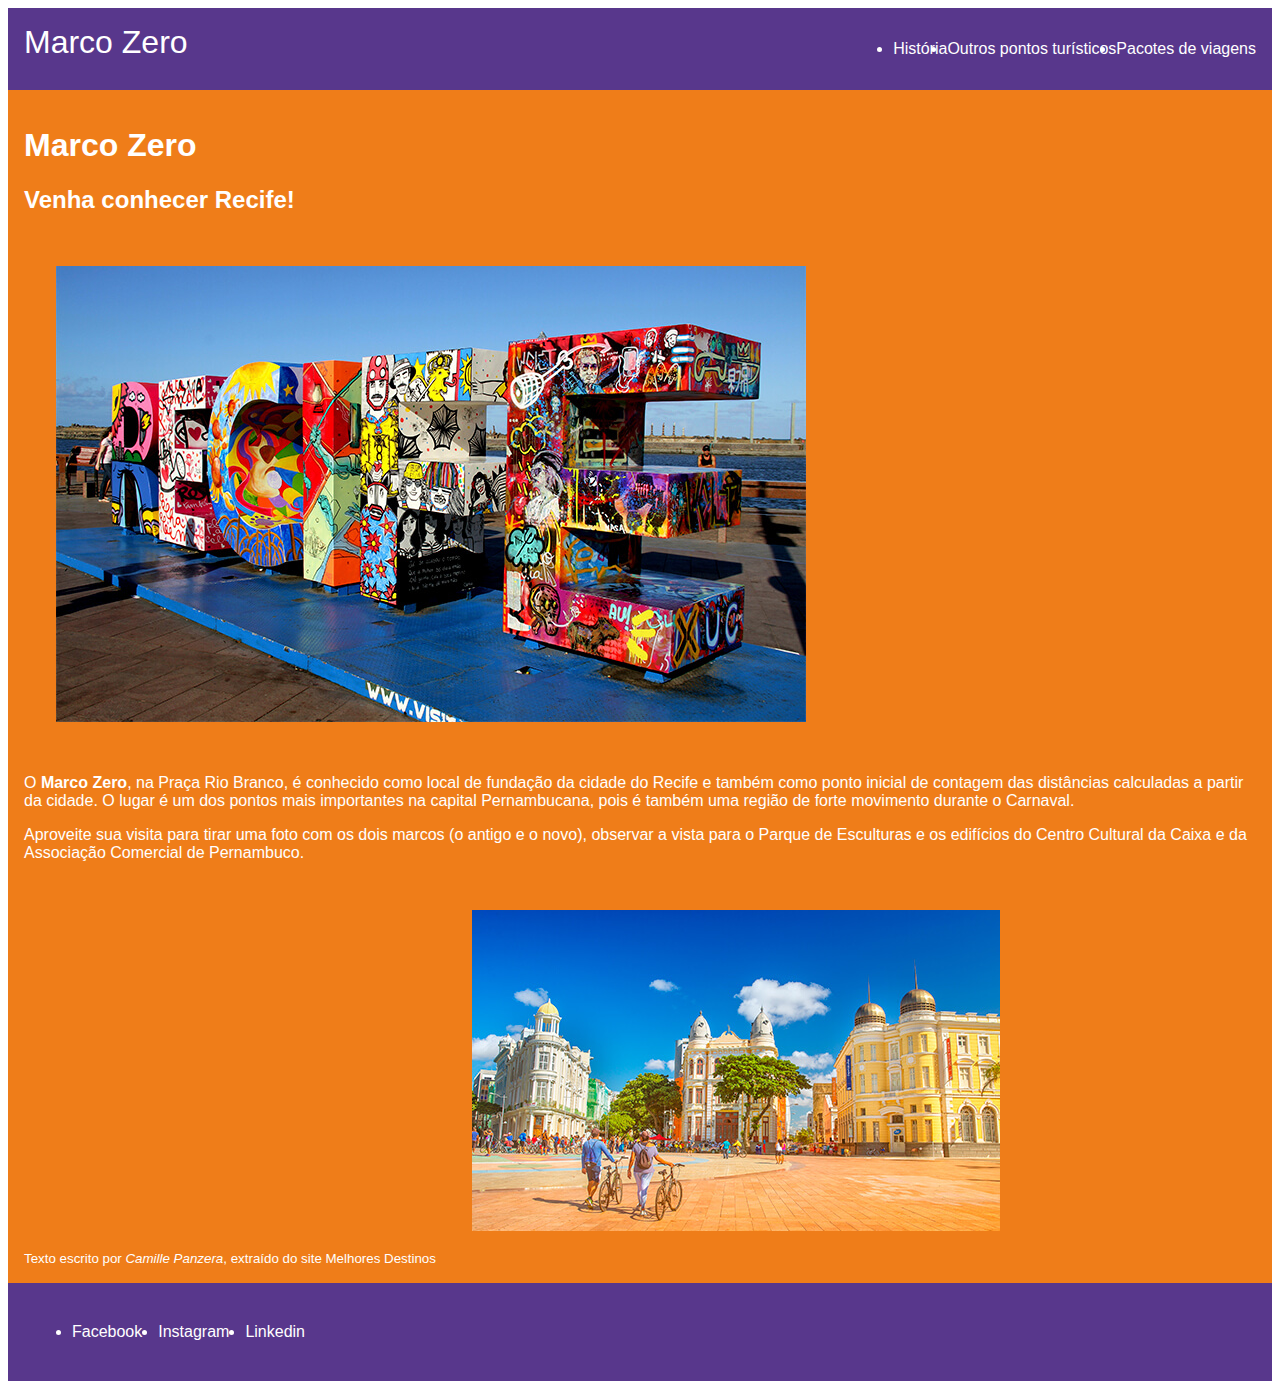
==== index.html @ 70ea01d4 "primeiro commit" ====
<!DOCTYPE html>
<html lang="en">
<head>
  <meta charset="UTF-8">
  <meta http-equiv="X-UA-Compatible" content="IE=edge">
  <meta name="viewport" content="width=device-width, initial-scale=1.0">
  <link rel="stylesheet" href="style.css">
  <title>Marco Zero</title>
</head>
<body>
  <header>
    <span id="logo-header">Marco Zero</span>
    <ul>
      <li>História</li>
      <li>
        <a href="./pontos-turisticos.html">
          Outros pontos turísticos
        </a>
      </li>
      <li>Pacotes de viagens</li>
    </ul>
  </header>
  <main>
    <h1>Marco Zero</h1>
    <h2>Venha conhecer Recife!</h2>
    <img src="./public/recife-01.jpg" alt="Foto de Recife">
    <p>
      O <strong>Marco Zero</strong>, na Praça Rio Branco, é conhecido como local de fundação da cidade do Recife e também como ponto inicial de contagem das distâncias calculadas a partir da cidade. O lugar é um dos pontos mais importantes na capital Pernambucana, pois é também uma região de forte movimento durante o Carnaval.
    </p>
    <p>
      Aproveite sua visita para tirar uma foto com os dois marcos (o antigo e o novo), observar a vista para o Parque de Esculturas e os edifícios do Centro Cultural da Caixa e da Associação Comercial de Pernambuco.
    </p>
    <small>
      Texto escrito por <i>Camille Panzera</i>, extraído do site <a href="https://guia.melhoresdestinos.com.br/marco-zero-108-2110-l.html">Melhores Destinos</a>
    </small>
    <img src="./public/marco-zero-01.jpg" alt="Foto do Marco Zero">
  </main>
  <footer>
    <ul>
      <li class="rede-social" >Facebook</li>
      <li class="rede-social" >Instagram</li>
      <li class="rede-social" >Linkedin</li>
    </ul>
  </footer>
</body>
</html>
---- style.css ----
header {
  font-family: 'Lucida Sans', Verdana, sans-serif;
}

header, footer {
  background: #58378C;
  color: white;
  padding: 16px;
  display: flex;
  justify-content: space-between;
}

ul {
  display: flex;
  justify-content: space-between;
}

#logo-header {
  font-size: 32px;
}

a {
  text-decoration: none;
  color: white;
}

main {
  background-color: #EF7D19;
  padding: 16px;
  color: white;
  font-family: 'Lucida Sans', Verdana, sans-serif;
}

img {
  margin: 32px;
}

.rede-social {
  font-family: 'Segoe UI', Verdana, sans-serif;
  margin: 8px;
}
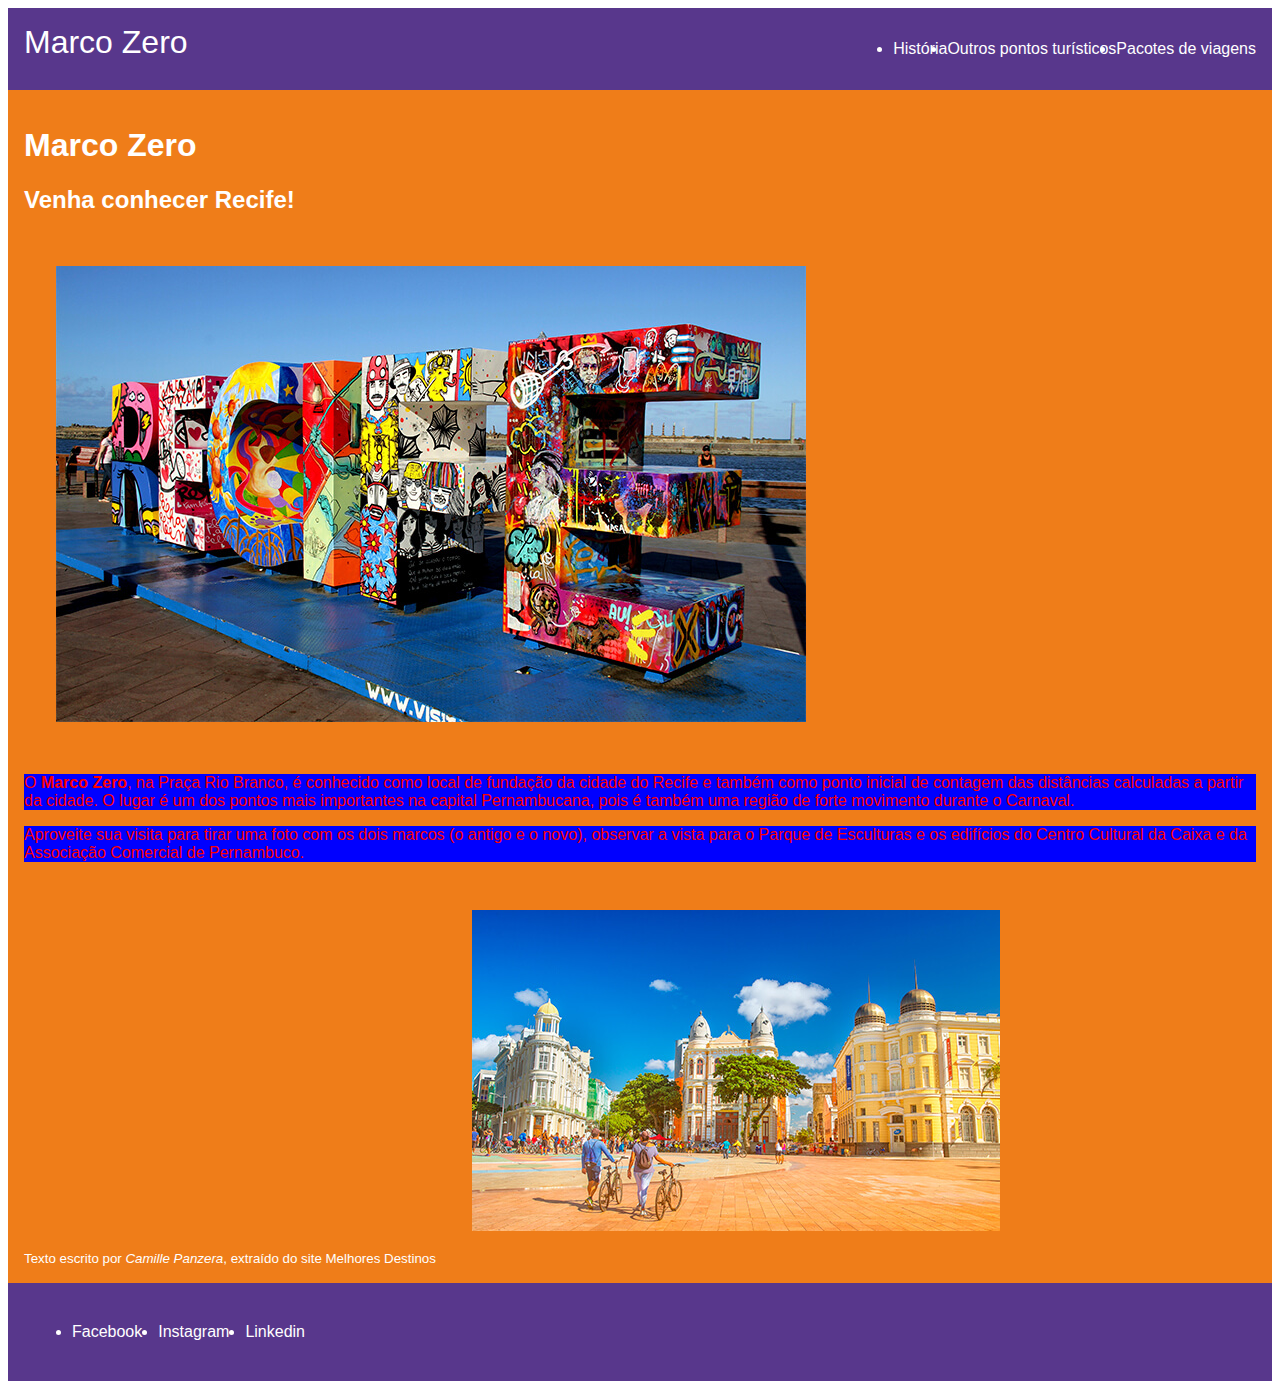
==== commit 2ed894ba: "Update index.html" ====
--- a/index.html
+++ b/index.html
@@ -5,7 +5,7 @@
   <meta http-equiv="X-UA-Compatible" content="IE=edge">
   <meta name="viewport" content="width=device-width, initial-scale=1.0">
   <link rel="stylesheet" href="style.css">
-  <title>Marco Zero</title>
+  <title>Marco Zero-Mais mudanças</title>
 </head>
 <body>
   <header>
@@ -43,4 +43,4 @@
     </ul>
   </footer>
 </body>
-</html>+</html>
--- a/style.css
+++ b/style.css
@@ -38,4 +38,9 @@
 .rede-social {
   font-family: 'Segoe UI', Verdana, sans-serif;
   margin: 8px;
-}+}
+
+p {
+  color: red;
+  background-color: blue;
+}
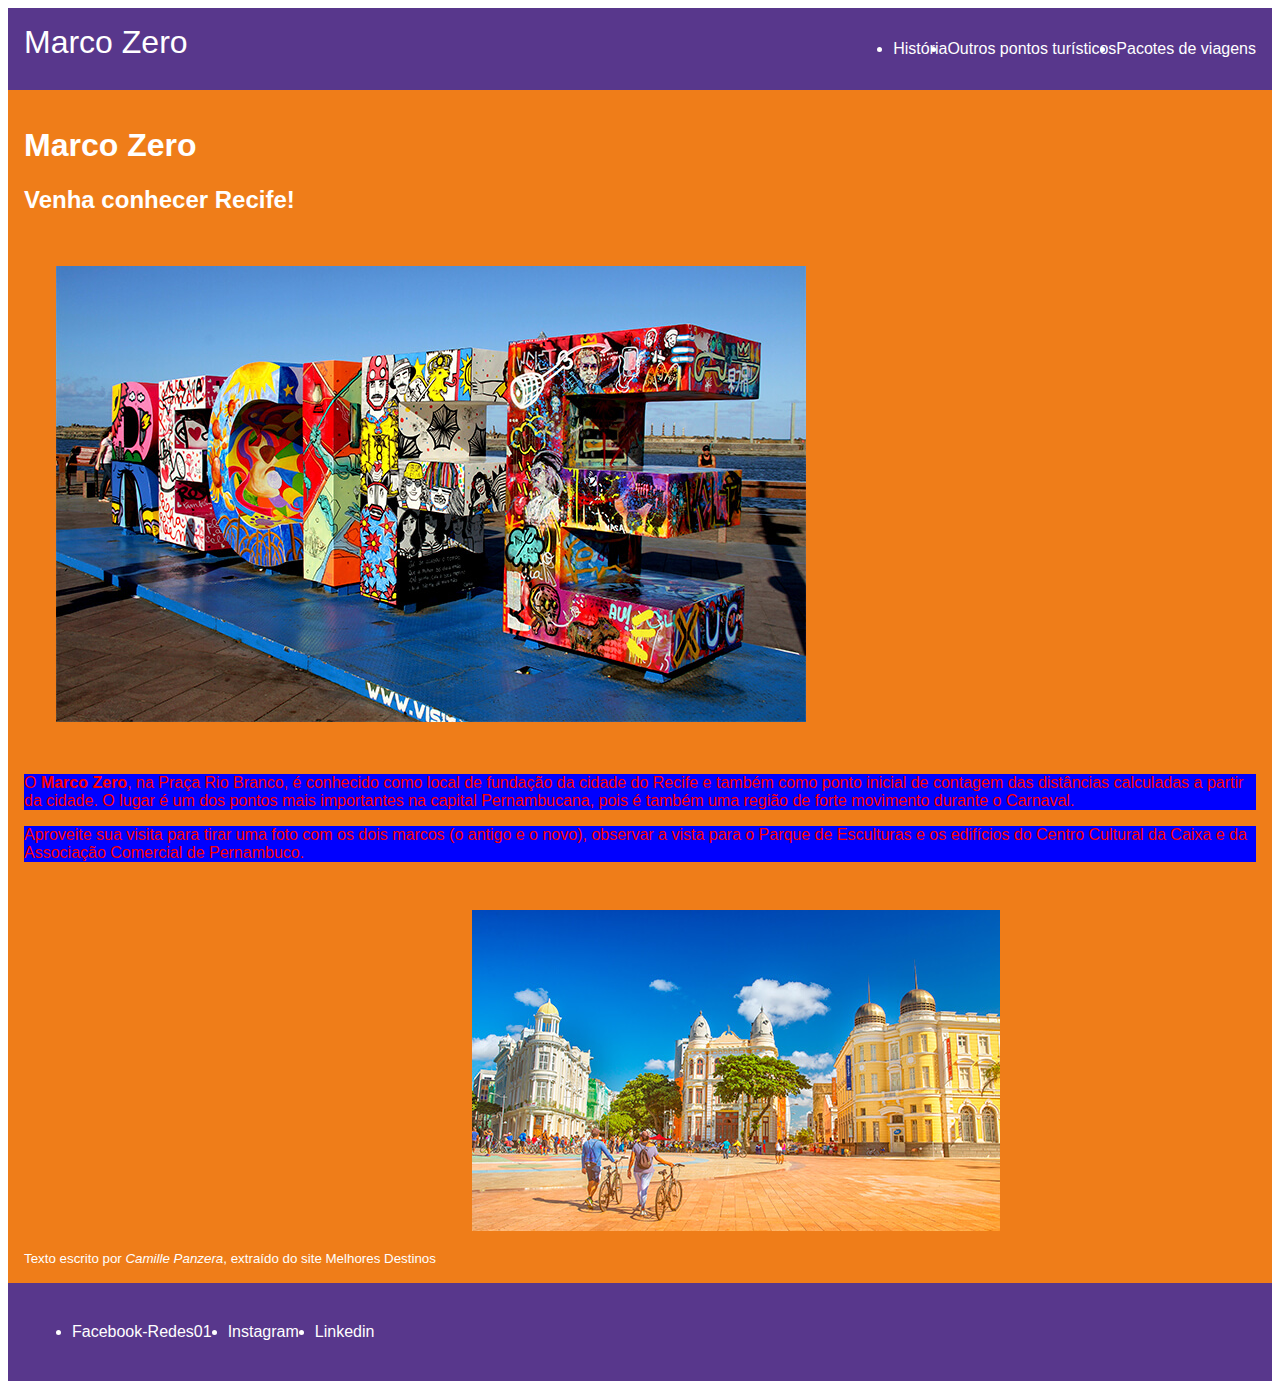
==== commit e2b5f8dd: "Update index.html" ====
--- a/index.html
+++ b/index.html
@@ -37,7 +37,7 @@
   </main>
   <footer>
     <ul>
-      <li class="rede-social" >Facebook</li>
+      <li class="rede-social" >Facebook-Redes01</li>
       <li class="rede-social" >Instagram</li>
       <li class="rede-social" >Linkedin</li>
     </ul>
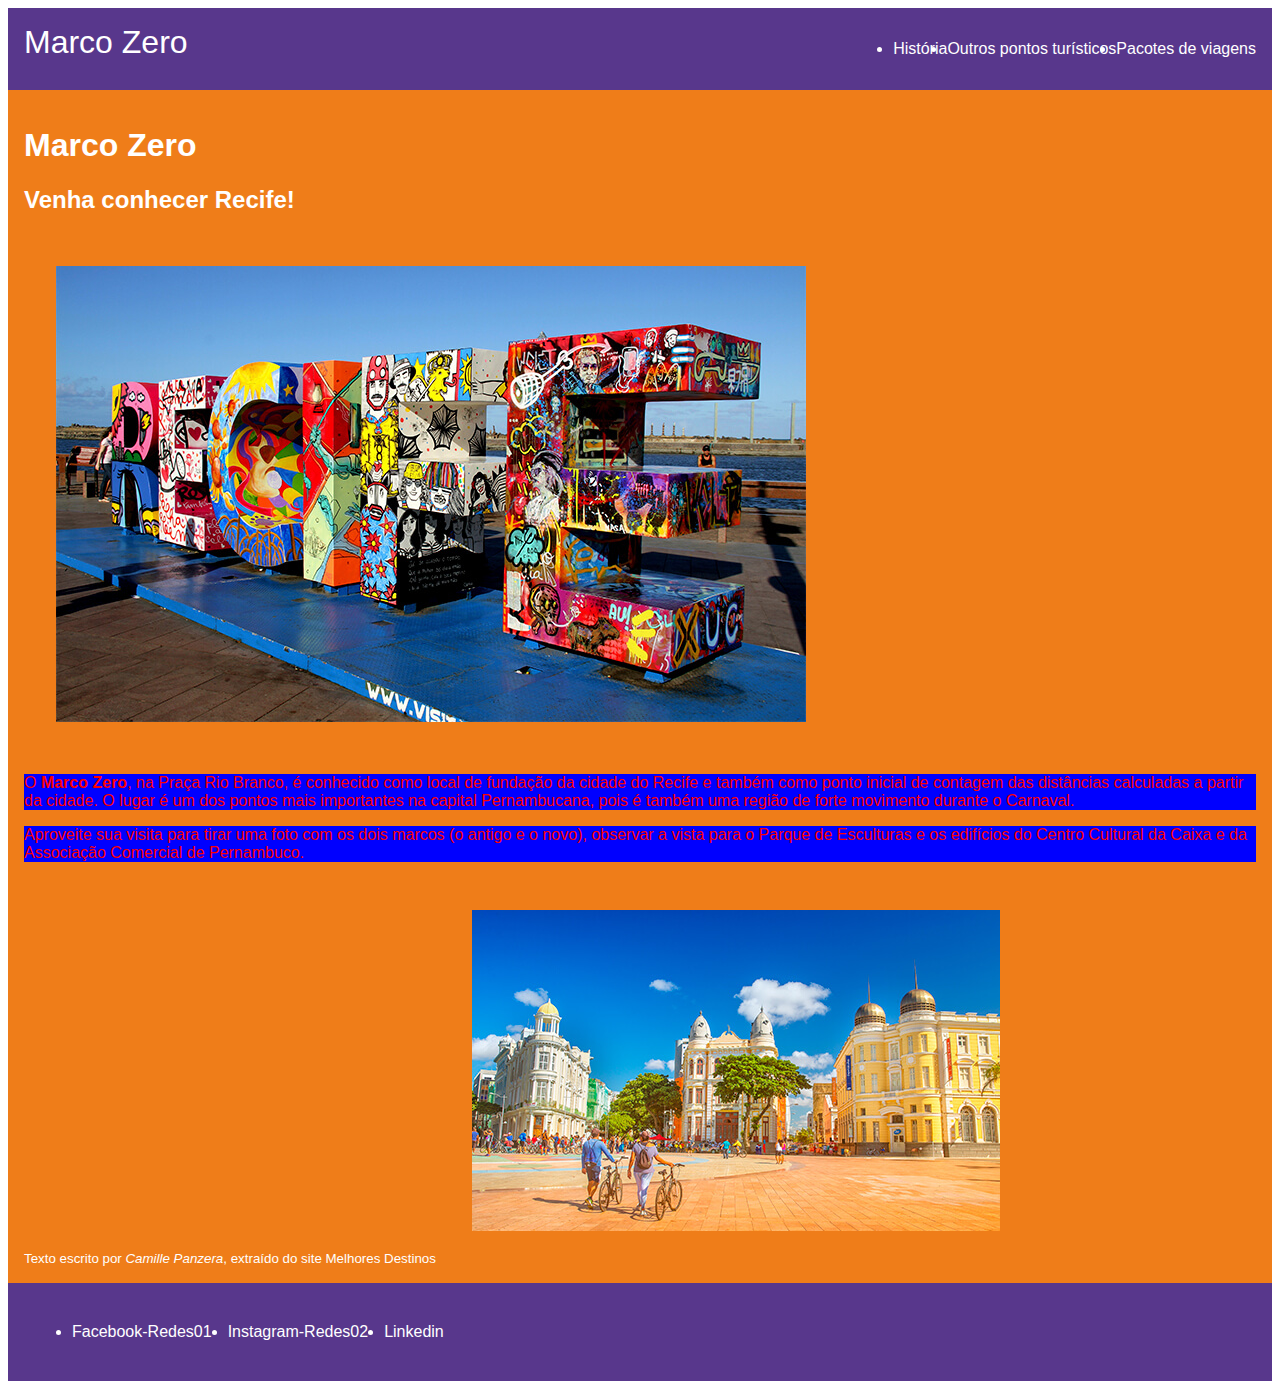
==== commit fff7a45f: "Update index.html" ====
--- a/index.html
+++ b/index.html
@@ -38,7 +38,7 @@
   <footer>
     <ul>
       <li class="rede-social" >Facebook-Redes01</li>
-      <li class="rede-social" >Instagram</li>
+      <li class="rede-social" >Instagram-Redes02</li>
       <li class="rede-social" >Linkedin</li>
     </ul>
   </footer>
